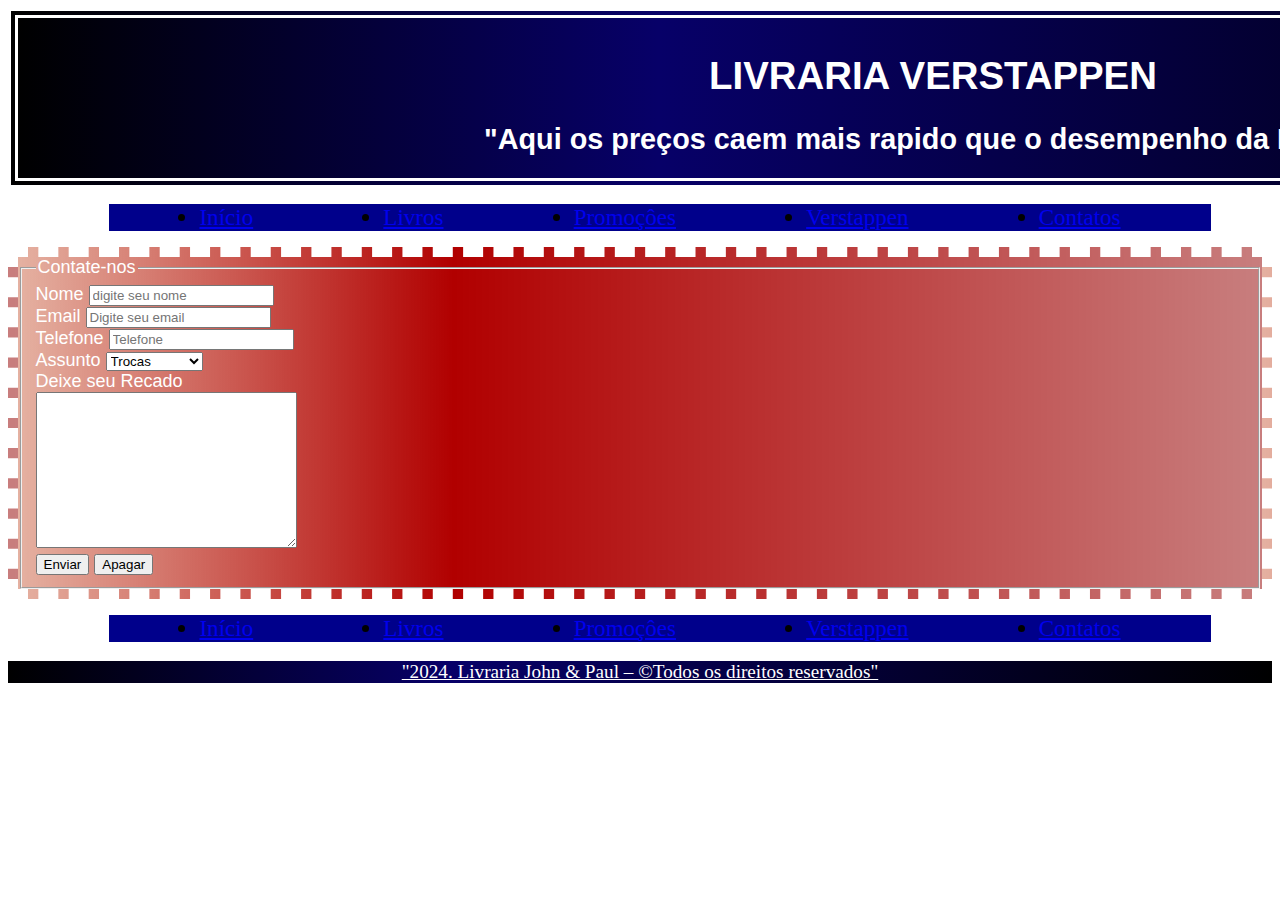
==== Projeto Livraria/pages/contato.html @ 76b7a9aa "Add files via upload" ====
<!DOCTYPE html>
<html lang="pt-br" dir="ltr">
<head>
    <meta charset="UTF-8">
    <meta http-equiv="X-UA-Compatible" content="IE=edge">
    <meta name="viewport" content="width=device-width, initial-scale=1.0">
    <title>Livraria São João</title>
    <link rel="stylesheet" href="../css/estilo.css">
</head>
<body>
    <header id="topo">
        <h1>LIVRARIA VERSTAPPEN</h1>
        <h2>
            "Aqui os preços caem mais rapido que o desempenho da Ferrari"
        </h2>
        <div id="logo">
            
        </div>
    </header>
    <nav id="menu">
        <ul>
            <section class="menu">
                <div class="menu"><li><a href="../index.html">Início</a></li></div> 
                <div class="menu"><li><a href="../pages/produtos.html">Livros</a></li></div>
                <div class="menu"><li><a href="#">Promoçôes</a></li></div>
                <div class="menu"><li><a href="../pages/sobre.html">Verstappen</a></li></div>
                <div class="menu"><li><a href="../pages/contato.html">Contatos</a> </li></div> 
            </section>
        </ul>
    </nav>
    <main class="contato">
       <form action="#">
        <fieldset>
            <legend>Contate-nos</legend>
            <div>
                <label for="nome">Nome</label>
                <input type="text" name="nome" id="nome"
                placeholder="digite seu nome">
            </div>
            <div>
                <label for="email">Email</label>
                <input type="email" name="email" id="email" 
                placeholder="Digite seu email">
            </div>
            <div>
                <label for="tel">Telefone</label>
                <input type="tel" name="tel" id="tel" placeholder="Telefone">
            </div>
            <div>
                <label for="assunto">Assunto</label>
                <select name="assunto" id="assunto">
                    <option value="1">Trocas</option>
                    <option value="2">Atendimento</option>
                    <option value="3">Comercia</option>
                    <option value="4">Outros</option>
                </select>
            </div>
            <div>
                <label for="mens">Deixe seu Recado</label>
                <br>
                <textarea name="mens" id="mens" cols="30" rows="10">              
                </textarea>
            </div>
            <div>
                <button type="submit">Enviar</button>
                <button type="reset">Apagar</button>
            </div>
        </fieldset>
       </form>
        
    </main>
    <footer id="menu">
        <ul>
            <section class="menu">
                <div class="menu"><li><a href="../index.html">Início</a></li></div> 
                <div class="menu"><li><a href="../pages/produtos.html">Livros</a></li></div>
                <div class="menu"><li><a href="#">Promoçôes</a></li></div>
                <div class="menu"><li><a href="../pages/sobre.html">Verstappen</a></li></div>
                <div class="menu"><li><a href="../pages/contato.html">Contatos</a> </li></div> 
            </section>
        </ul>
        <p id="ljps">"2024. Livraria John & Paul – &copy;Todos os direitos
            reservados"</p>
    </footer>
</body>
</html>
---- Projeto Livraria/css/estilo.css ----
#topo {
    background: rgb(5, 0, 90);
    background: linear-gradient(90deg, rgb(0, 0, 0) 0%, rgb(7, 0, 104) 35%, rgb(0, 0, 0) 100%);
    text-align: center;
    color: white;
    font-family: Arial, Helvetica, sans-serif;
    font-size: larger;
    font-style: normal;
    width: 1810px;
    height: 140px;
    padding: 10px;
    position: static;
    border: 10px;
    border-width: 10px;
    border-style: double;
}
#dcstop{
    font-size: large;
    font-style: oblique;
    font-family: Arial, Helvetica, sans-serif;
}
.menu {
    display: flex;
    background-color: darkblue;
    flex-direction: row;
    flex-wrap: nowrap;
    flex-flow: row;
    justify-content: center;
    align-content: center;
    gap: 20px;
    margin-left: 5%;
    margin-right: 5%;
    font-size: larger;
}
.destbook {
    display: flex;
    flex-direction: row;
    flex-wrap: nowrap;
    flex-flow: row;
    justify-content: center;
    align-content: center;
    gap: 200px;
    margin-left: 5%;
    margin-right: 5%;
    font-size: larger;
}
#destt {
    display: flex;
    justify-content: center;
    font: larger;
    font-family: 'Times New Roman', Times, serif;
    font-style: oblique;
}
.destaques {
    background-color: coral;
    background: linear-gradient(90deg, rgb(0, 0, 0) 0%, rgb(0, 15, 102) 35%, rgb(0, 0, 0) 100%);
    color: white;
    border: 10px;
    border-width: 10px;
    border-style: double;
    
}
#prl2 {
    text-align: center;
    font-size: 50px;
}
.bkfp1 {
    display: flex;
    flex-direction: row;
    flex-wrap: nowrap;
    flex-flow: row;
    justify-content: center;
    align-content: center;
    gap: 200px;
    margin-left: 5%;
    margin-right: 5%;
    font-size: larger;
}
#dcsfp {
    display: flex;
    justify-content: center;
    font: larger;
    font-family: 'Times New Roman', Times, serif;
    font-style: oblique;
}
.produtos {
    background: linear-gradient(90deg, rgb(51, 15, 6) 0%, rgb(255, 51, 0) 35%, rgb(48, 14, 5) 100%);
    color: white;
    border: 10px;
    border-width: 10px;
    border-style: dotted;
} 
#rodape {
    background-color: rgb(189, 112, 107);
    background: linear-gradient(90deg, rgb(0, 0, 0) 0%, rgb(0, 15, 102) 35%, rgb(0, 0, 0) 100%);
    color: white;
    border: 10px;
    border-width: 10px;
    border-style: dashed;
}
/*DIV referente a tamanho do texto dos livros*/
#TW3{
    font-size: large;
    font-family: 'Times New Roman', Times, serif;
    color: white;
}
/*Texto de todos os direitos reservados*/
#ljps {
    text-align: center;
    font-size: larger;
    text-decoration: underline;
    text-underline-position: below;
    background: linear-gradient(90deg, rgb(0, 0, 0) 0%, rgb(7, 0, 104) 35%, rgb(0, 0, 0) 100%);
    color: white;
    
}
a:hover {
    background-color: rgb(87, 0, 185);
    color: yellow;
    font-size: 30px;
    margin: 10px;
    border: solid 4px white;
}
a:visited{
    color: white;
}


/*************NAV*****************************/

.sobre{
    background: linear-gradient(90deg, rgb(16, 0, 43) 0%, rgb(59, 10, 138) 35%, rgb(23, 0, 59) 100%);
    color: white;
    border: 10px;
    border-width: 10px;
    border-style: double;
} 

.contato{
    background: linear-gradient(90deg, rgba(184, 44, 1, 0.37) 0%, rgb(177, 0, 0) 35%, rgba(146, 0, 0, 0.507) 100%);
    color: white;
    font-size: large;
    font-family: 'Franklin Gothic Medium', 'Arial Narrow', Arial, sans-serif;
    border: 10px;
    border-width: 10px;
    border-style: dashed;
    }
#mx2 {
    text-align: center;
}    
#d2max {
    text-align: center;
    font: bolder;
    font-size: x-large;
}
#dcv {
    text-align: center;
    font-size: x-large;
}
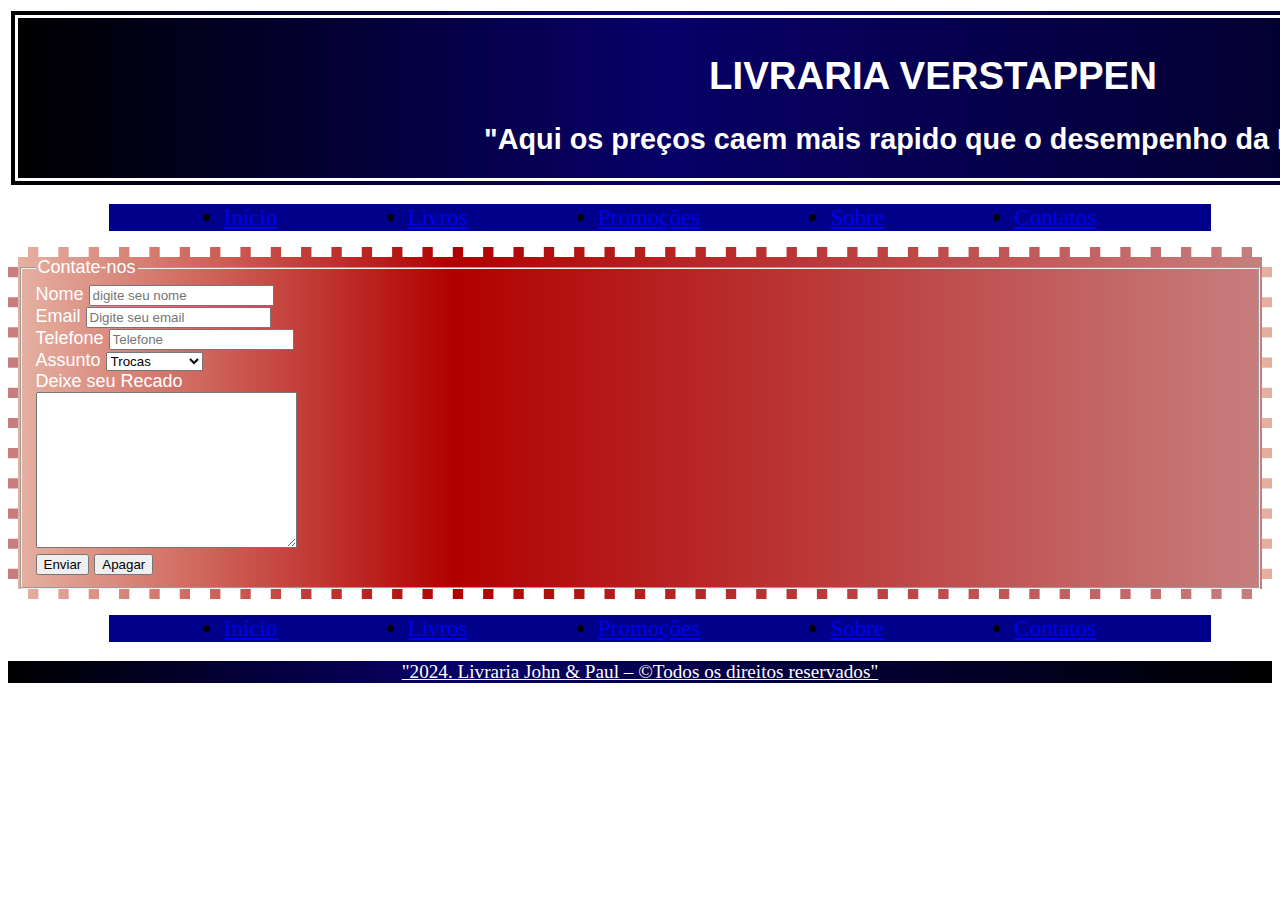
==== commit fb3ef597: "Add files via upload" ====
--- a/Projeto Livraria/pages/contato.html
+++ b/Projeto Livraria/pages/contato.html
@@ -4,7 +4,7 @@
     <meta charset="UTF-8">
     <meta http-equiv="X-UA-Compatible" content="IE=edge">
     <meta name="viewport" content="width=device-width, initial-scale=1.0">
-    <title>Livraria São João</title>
+    <title>Livraria Verstappen</title>
     <link rel="stylesheet" href="../css/estilo.css">
 </head>
 <body>
@@ -23,7 +23,7 @@
                 <div class="menu"><li><a href="../index.html">Início</a></li></div> 
                 <div class="menu"><li><a href="../pages/produtos.html">Livros</a></li></div>
                 <div class="menu"><li><a href="#">Promoçôes</a></li></div>
-                <div class="menu"><li><a href="../pages/sobre.html">Verstappen</a></li></div>
+                <div class="menu"><li><a href="../pages/sobre.html">Sobre</a></li></div>
                 <div class="menu"><li><a href="../pages/contato.html">Contatos</a> </li></div> 
             </section>
         </ul>
@@ -75,7 +75,7 @@
                 <div class="menu"><li><a href="../index.html">Início</a></li></div> 
                 <div class="menu"><li><a href="../pages/produtos.html">Livros</a></li></div>
                 <div class="menu"><li><a href="#">Promoçôes</a></li></div>
-                <div class="menu"><li><a href="../pages/sobre.html">Verstappen</a></li></div>
+                <div class="menu"><li><a href="../pages/sobre.html">Sobre</a></li></div>
                 <div class="menu"><li><a href="../pages/contato.html">Contatos</a> </li></div> 
             </section>
         </ul>
--- a/Projeto Livraria/css/estilo.css
+++ b/Projeto Livraria/css/estilo.css
@@ -124,10 +124,6 @@
 a:visited{
     color: white;
 }
-
-
-/*************NAV*****************************/
-
 .sobre{
     background: linear-gradient(90deg, rgb(16, 0, 43) 0%, rgb(59, 10, 138) 35%, rgb(23, 0, 59) 100%);
     color: white;
@@ -156,4 +152,72 @@
 #dcv {
     text-align: center;
     font-size: x-large;
-}+}
+
+/**** Produto Max Verstappen *****/
+#mv1{
+    background: rgb(5, 0, 90);
+    background: linear-gradient(90deg, rgb(0, 0, 0) 0%, rgb(7, 0, 104) 35%, rgb(0, 0, 0) 100%);
+    text-align: center;
+    font-family: Arial, Helvetica, sans-serif;
+    color: white;
+    padding: 10px;
+    border: 10px;
+    border-width: 10px;
+    border-style: double;
+}
+#mv1title{
+    text-align: center;
+    font-weight: bolder;
+    font-size: 25px;
+}
+#imgmv1 {
+    margin-left: 40px;
+    float: left;
+    display: flex;
+}
+.product-container {
+    display: flex; 
+    align-items: center; 
+  }
+  
+  .product-container img {
+    max-width: 100%; 
+    margin-right: 20px; 
+  }
+  
+  .purchase-options {
+    display: flex;
+    flex-direction: column;
+    align-self: stretch;
+    position: relative;
+    justify-self: right; 
+  }
+  #mv1text{
+    text-align: left;
+    font-size: large;
+  }
+  #internationalbuy{
+    background-color: orange;
+    text-align: center;
+    font-size: larger;
+    color: black;
+  }
+  #pricemv1 {
+    text-align: center;
+    font-size: 30px;
+    font-weight: bolder;
+  }
+
+/**** Produto RB 19 ******/
+
+#rb19title {
+    font-weight: bolder;
+    text-align: center;
+    font-size: 30px;
+}
+#pricerb19{
+    text-align: center;
+    font-size: 30px;
+    font-weight: bolder;
+}
